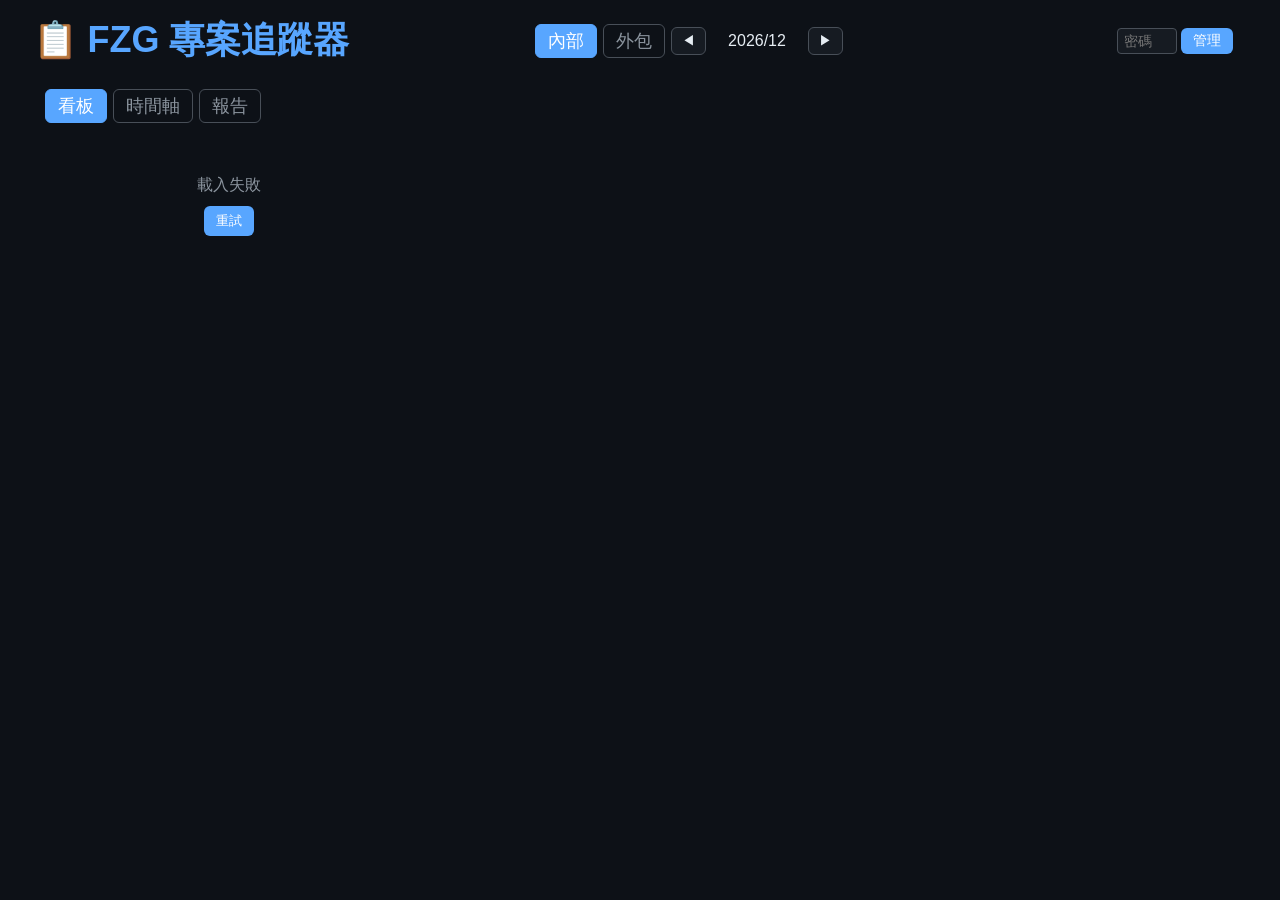
==== art/index.html @ 0741a16d "feat: 美術版移到/art/路徑，根目錄暫時redirect" ====
<!DOCTYPE html>
<html lang="zh-TW" data-theme="dark">
<head>
<meta charset="UTF-8">
<meta name="viewport" content="width=device-width, initial-scale=1.0">
<title>FZG 專案追蹤器</title>
<link rel="stylesheet" href="style.css">
</head>
<body>
<header style="max-width:1200px;margin:0 auto 16px;display:flex;align-items:center;flex-wrap:wrap;gap:8px">
  <h1 onclick="syncAndReload()" style="cursor:pointer;font-size:1.4em" title="清除本機快取並重新載入頁面（從雲端讀取最新設定）">📋 FZG 專案追蹤器</h1>
  <div style="display:flex;gap:6px;align-items:center;margin:0 auto">
    <button class="btn-tab active" id="mainTabInternal" onclick="switchMainTab('internal')">內部</button>
    <button class="btn-tab" id="mainTabOutsource" onclick="switchMainTab('outsource')">外包</button>
    <div class="month-nav">
      <button onclick="changeMonth(-1)">◀</button>
      <span id="monthLabel"></span>
      <input type="month" id="monthPicker" style="position:absolute;opacity:0;width:0;height:0" onchange="jumpToMonth(this.value)">
      <button onclick="changeMonth(1)">▶</button>
    </div>
  </div>
  <span id="syncStatus" style="font-size:0.75rem;color:var(--muted);min-width:80px;text-align:center"></span>
  <div style="display:flex;gap:4px;align-items:center">
    <input id="adminPw" type="password" placeholder="密碼" style="width:60px;padding:4px 6px;border-radius:4px;border:1px solid var(--border);background:var(--surface);color:var(--text);font-size:0.875rem">
    <button onclick="toggleAdmin()" class="btn" style="background:var(--accent);color:#fff;font-size:0.875rem" id="adminBtn">管理</button>
  </div>
</header>
<div id="cloudSyncStatus" style="text-align:center;font-size:0.85rem;padding:4px;display:none"></div>
<div id="internalSection">
  <div style="max-width:1200px;margin:24px auto 8px;display:flex;gap:12px;align-items:center;flex-wrap:wrap">
    <div class="stats" id="stats" style="margin:0;flex-shrink:0"></div>
    <div style="display:flex;flex-direction:column;gap:4px;flex:1">
      <div style="display:flex;gap:6px;align-items:center">
        <button class="btn-tab active" data-view="board" onclick="switchView(this)" style="white-space:nowrap">看板</button>
        <button class="btn-tab" data-view="timeline" onclick="switchView(this)" style="white-space:nowrap">時間軸</button>
        <button class="btn-tab" data-view="report" onclick="switchView(this)" style="white-space:nowrap">報告</button>
        <button class="btn btn-green edit-ctrl" onclick="openModal()" style="white-space:nowrap">➕ 新增任務</button>
      </div>
      <div style="display:flex;gap:6px;align-items:center;flex-wrap:wrap">
        <div class="filter-bar" id="filterBar" style="margin:0;flex:1;display:flex;gap:6px;flex-wrap:wrap;align-items:center"></div>
      </div>
    </div>
  </div>
<div id="boardWarn"></div>
<div id="boardView" class="board"></div>
<div id="timelineView" class="timeline hidden"></div>
<div id="reportView" class="report hidden"></div>
</div>
<div id="outsourceSection" class="hidden">
  <div id="outsourceToolbar" style="max-width:1200px;margin:24px auto 8px;display:flex;gap:6px;align-items:center;flex-wrap:wrap">
    <div style="display:flex;gap:6px;align-items:center">
      <button class="btn-tab active" style="white-space:nowrap" onclick="outsourceMode='list';renderOutsourceFromCache();this.classList.add('active');this.parentElement.querySelector('.btn-tab:nth-child(2)').classList.remove('active')">看板</button>
      <button class="btn-tab" style="white-space:nowrap" onclick="outsourceMode='gantt';renderOutsourceFromCache();this.classList.add('active');this.parentElement.querySelector('.btn-tab:nth-child(1)').classList.remove('active')">時間軸</button>
      <button class="btn" onclick="syncOutsource()" style="background:var(--accent);color:#fff;white-space:nowrap" title="從雲端重新讀取外包工作項目並重新渲染">🔄 重新載入</button>
      <button class="btn edit-ctrl" onclick="requestCloudSync()" style="background:var(--green);color:#fff;white-space:nowrap" title="通知秘書從本機Excel同步最新資料到雲端">☁️ 雲端資料更新</button>
    </div>
    <span class="outsource-legend" style="font-size:0.85rem;color:var(--muted);white-space:nowrap;margin-left:auto">🟡進行中 🟢已完成 ⬜待辦 🔵群組</span>
    <span id="syncTimestamp" style="font-size:0.75rem;color:var(--muted);white-space:nowrap"></span>
    <input class="search-box outsource-search" id="searchOutsource" placeholder="🔍 搜尋..." oninput="renderOutsourceFromCache()" style="order:3"/>
  </div>
  <div id="outsourceContent"></div>
</div>
<div id="addModal" class="modal hidden">
  <div class="modal-content">
    <h3 id="modalTitle">➕ 新增任務</h3>
    <label style="font-size:0.75em;color:var(--muted)">任務名稱 <span style="color:var(--red)">(必填)</span></label>
    <input id="f-name" oninput="this.style.border=''" />
    <label style="font-size:0.75em;color:var(--muted)">負責人 <span style="color:var(--red)">(必填)</span></label>
    <div style="display:flex;gap:4px"><input id="f-owner" style="flex:1" oninput="this.style.border=''" /><select id="f-owner-select" onchange="onOwnerSelect()" style="width:auto"></select></div>
    <label style="font-size:0.75em;color:var(--muted)">狀態</label>
    <select id="f-status"><option>待辦</option><option>進行中</option><option>已完成</option></select>
    <label style="font-size:0.75em;color:var(--muted)">優先級</label>
    <select id="f-priority"><option value="">無優先級</option><option value="高">高</option><option value="中">中</option><option value="低">低</option></select>
    <label style="font-size:0.75em;color:var(--muted)">開始日期</label>
    <input id="f-start" type="date" style="width:100%" onclick="this.showPicker()" />
    <label style="font-size:0.75em;color:var(--muted)">截止日期</label>
    <input id="f-due" type="date" style="width:100%" onclick="this.showPicker()" />
    <label style="font-size:0.75em;color:var(--muted)">標籤</label>
    <div style="display:flex;gap:4px"><input id="f-tags" style="flex:1"/><select id="f-tags-select" onchange="onTagSelect()" style="width:auto"></select></div>
    <label style="font-size:0.75em;color:var(--muted)">父任務</label>
    <div style="display:flex;gap:4px"><input id="f-parent" style="flex:1"/><select id="f-parent-select" onchange="onParentSelect()" style="width:auto"></select></div>
    <label style="font-size:0.75em;color:var(--muted)">備註</label>
    <input id="f-note" />
    <label style="font-size:0.75em;color:var(--muted)">工時（小時）</label>
    <input id="f-hours" type="number" min="0" step="0.5" value="0" />
    <label style="font-size:0.75em;color:var(--muted)">評論</label>
    <textarea id="f-comment" style="min-height:40px;resize:vertical"></textarea>
    <div class="modal-actions">
      <button onclick="submitTask()">確認</button>
      <button onclick="deleteTask()" class="del" id="deleteBtn" style="display:none">刪除</button>
      <button onclick="closeModal()" class="cancel">取消</button>
    </div>
  </div>
</div>
<script src="app.js"></script>
</body>
</html>
---- art/style.css ----
﻿
:root{--bg:#0d1117;--surface:#161b22;--border:#484f58;--text:#e6edf3;--muted:#8b949e;--accent:#58a6ff;--green:#3fb950;--yellow:#d29922;--red:#f85149;--purple:#a371f7;--base-font:16px}
html{scrollbar-gutter:stable;overflow-y:scroll}
*{margin:0;padding:0;box-sizing:border-box}
body{background:var(--bg);color:var(--text);font-family:-apple-system,BlinkMacSystemFont,'Segoe UI',sans-serif;padding:16px;min-height:100vh;font-size:var(--base-font)}
header{max-width:1200px;margin:0 auto 16px;display:flex;align-items:center;justify-content:space-between;flex-wrap:wrap;gap:10px}
h1{font-size:36px!important;color:var(--accent)}
.toolbar{display:flex;gap:6px;align-items:center;flex-wrap:wrap}
.btn{border:none;border-radius:6px;padding:4px 12px;cursor:pointer;font-size:0.875rem}
.btn-green{background:var(--green);color:#fff}
.btn-tab{background:transparent;color:var(--muted);border:1px solid var(--border);border-radius:6px;padding:4px 12px;font-size:1.125rem}
.btn-tab.active{background:var(--accent);color:#fff;border-color:var(--accent)}
.search-box{background:var(--surface);border:1px solid var(--border);border-radius:6px;padding:6px 10px;color:var(--text);font-size:0.875rem;width:200px}
.month-nav{display:flex;align-items:center;gap:6px}
.month-nav button{background:var(--surface);border:1px solid var(--border);color:var(--text);padding:4px 10px;border-radius:6px;cursor:pointer}
.month-nav span{font-size:1rem;min-width:90px;text-align:center}
.filter-bar{display:flex;gap:6px;flex-wrap:wrap}
.filter-tag{background:var(--surface);border:1px solid var(--border);border-radius:12px;padding:3px 10px;font-size:0.875rem;cursor:pointer;white-space:nowrap}
.filter-tag.active{background:var(--accent);color:#fff;border-color:var(--accent)}
.stats{max-width:1200px;margin:0 auto 16px;display:flex;gap:10px;flex-wrap:wrap}
.stat{background:var(--surface);border:1px solid var(--border);border-radius:8px;padding:10px 14px;text-align:center;min-width:60px}
.stat .num{font-size:1.5rem;font-weight:700}
.stat .label{font-size:0.75rem;color:var(--muted)}
.board{max-width:1200px;margin:0 auto;display:grid;grid-template-columns:repeat(3,1fr);gap:12px;align-items:start;box-sizing:border-box;width:100%}
.column{background:var(--surface);border:none;border-radius:10px;padding:10px}
.column h3{font-size:1rem;margin-bottom:10px;padding-bottom:6px;border-bottom:1px solid var(--border)}
.owner-title{font-size:0.9375rem}
.owner-group{background:rgba(100,150,200,0.2);border-radius:8px;padding:8px}
@keyframes flash{0%{background:rgba(100,200,100,0.4)}100%{background:rgba(100,150,200,0.2)}}
@keyframes flash2{0%{background:rgba(100,150,255,0.4)}100%{background:rgba(100,150,200,0.2)}}
.owner-group.moved{animation:flash 0.6s ease-out}
.owner-group.swapped{animation:flash2 0.6s ease-out}
.card.moved,[data-board-group].moved{animation:flash 0.6s ease-out}
.outsource-group{background:rgba(100,150,200,0.2);border-radius:8px;padding:8px}
.outsource-group.dragging{opacity:0.5}
.outsource-group.drag-over-top{box-shadow:0 6px 0 0 #e53935 inset}
.outsource-group.drag-over-bottom{box-shadow:0 -6px 0 0 #e53935 inset}
.owner-group.dragging{opacity:0.5}
.owner-group.drag-over-top{box-shadow:0 6px 0 0 #e53935 inset}
.owner-group.drag-over-bottom{box-shadow:0 -6px 0 0 #e53935 inset}
.card{background:var(--bg);border:1px solid var(--border);border-radius:8px;padding:9px;margin-bottom:7px;cursor:pointer;transition:border-color .2s;max-width:100%;overflow:hidden;word-break:break-word}
.card:hover{outline:2px solid var(--accent);outline-offset:-2px}
.card .name{font-weight:600;font-size:0.875rem;margin-bottom:3px;overflow:hidden;text-overflow:ellipsis}
.card .meta{font-size:0.875rem;color:var(--muted);display:flex;justify-content:space-between;align-items:center}
.card .progress-bar{height:3px;background:var(--border);border-radius:2px;margin-top:5px}
.card .progress-fill{height:100%;border-radius:2px;background:var(--accent)}
.card .tags{margin-top:4px;display:flex;gap:3px;flex-wrap:wrap}
.card .tag-pill{font-size:0.75rem;padding:1px 6px;border-radius:8px;background:var(--surface);border:1px solid var(--border)}
.card .subtasks{font-size:0.75rem;color:var(--muted);margin-top:3px}
.priority-dot{width:8px;height:8px;border-radius:50%;display:inline-block;margin-right:4px}
.p-high{background:var(--red)}
.p-mid{background:var(--yellow)}
.p-low{background:var(--green)}
.timeline{max-width:1200px;margin:0 auto;overflow:visible;position:relative}
.timeline::before{content:'';position:absolute;left:0;top:0;bottom:0;width:200px;background:var(--surface);pointer-events:none;z-index:0}
.report{max-width:800px;margin:0 auto;font-size:0.875rem}
.report-section{background:var(--surface);border:1px solid var(--border);border-radius:10px;padding:14px;margin-bottom:12px}
.report-section h3{font-size:1rem;margin-bottom:8px;color:var(--accent)}
.overdue{color:var(--red)}
.hidden{display:none!important}
.spinner{text-align:center;padding:40px;color:var(--muted)}
.spinner::after{content:'';display:inline-block;width:24px;height:24px;border:3px solid var(--border);border-top-color:var(--accent);border-radius:50%;animation:spin 0.8s linear infinite}
@keyframes spin{to{transform:rotate(360deg)}}
.modal{position:fixed;top:0;left:0;width:100%;height:100%;background:rgba(0,0,0,0.7);display:flex;align-items:flex-start;justify-content:center;z-index:100;overflow-y:auto;padding:20px 10px}
.modal-content{background:var(--surface);border:1px solid var(--border);border-radius:12px;padding:18px;width:90%;max-width:500px;display:flex;flex-direction:column;gap:8px;margin:auto 0}
.modal-content h3{color:var(--accent)}
.modal-content input,.modal-content select,.modal-content textarea{background:var(--bg);border:1px solid var(--border);border-radius:6px;padding:7px 10px;color:var(--text);font-size:0.85em;width:100%;box-sizing:border-box}
.modal-actions{display:flex;gap:6px;margin-top:6px}
.modal-actions button{flex:1;padding:9px;border:none;border-radius:6px;cursor:pointer;font-size:0.85em;background:var(--accent);color:#fff}
.modal-actions .cancel{background:var(--border);color:var(--text)}
.modal-actions .del{background:var(--red);color:#fff}
@media(max-width:768px){body{padding:10px;overflow-x:hidden;font-size:16px}.board{grid-template-columns:1fr}.toolbar{flex-direction:column;align-items:stretch}.month-nav{justify-content:center}.stats{justify-content:center;flex-direction:row}header{flex-direction:column;align-items:center;gap:10px}header h1{text-align:center;font-size:1.2em}.btn-tab{padding:7px 14px;font-size:1em}.card{width:100%;max-width:100%}.card .meta{flex-direction:row;flex-wrap:nowrap;font-size:1em!important}.card .subtasks{font-size:1em}.card .subtasks div{font-size:1em!important}.card .subtasks span{font-size:1em!important}.card .name{font-size:1em!important}.card .tag-pill{font-size:1em!important}.column{max-width:100%;overflow:hidden}.column h3{font-size:1em!important}.owner-title{font-size:1em!important}.owner-title .edit-ctrl span{font-size:1.4em!important;padding:6px 10px!important}.column>div>div{font-size:1em!important}.card div{font-size:1em!important}.card span{font-size:1em!important}.btn{font-size:1em}.search-box{font-size:1em!important}.filter-tag{font-size:1em}.stat .label{font-size:1em}.stat .num{font-size:1.3em}.modal-content{width:95%;max-width:none;padding:14px}.modal-content input,.modal-content select{max-width:100%!important;box-sizing:border-box!important}.timeline{overflow-x:auto;-webkit-overflow-scrolling:touch}.timeline>div{min-width:1000px}.timeline div{font-size:1rem!important}.timeline span{font-size:1rem!important}#internalSection>div:not(.board):not(.timeline):not(.report){flex-direction:column!important;align-items:stretch!important}.filter-bar{display:flex!important;flex-direction:row!important;flex-wrap:wrap!important;overflow-x:visible!important}.filter-tag{white-space:nowrap!important}#internalSection>div:last-of-type{flex-direction:row!important;flex-wrap:nowrap!important;align-items:center!important}#monthNotes{min-width:auto!important;width:100%}#monthNotes span,#monthNotes textarea{font-size:1em!important}.search-box{width:200px!important;box-sizing:border-box;flex-shrink:0!important}#outsourceSection>div:first-child{flex-wrap:wrap}.outsource-search{order:2!important}.outsource-legend{order:3!important;margin-left:0!important}#outsourceToolbar>div:first-child{flex-wrap:wrap}#outsourceContent{overflow-x:auto;-webkit-overflow-scrolling:touch}}
.gantt-handle:hover{background:rgba(255,255,255,0.3)}
.gantt-row{display:flex;align-items:center;padding:4px 0;cursor:pointer}
.gantt-label{width:200px;flex-shrink:0;font-size:0.875rem;overflow:hidden;text-overflow:ellipsis;white-space:nowrap}
.card-buttons{display:flex;gap:4px;align-items:center}
.card-btn{font-size:0.75rem;color:#fff;border-radius:4px;padding:2px 6px;cursor:pointer}
.card.dragging,.outsource-group.dragging,.owner-group.dragging{opacity:0.5}
.drop-zone{flex:1;min-height:100px;background:var(--bg);border:2px dashed var(--accent);border-radius:10px;display:flex;align-items:center;justify-content:center;margin-top:8px}
.card.drag-over-top,.outsource-group.drag-over-top,.owner-group.drag-over-top,.drag-over-top{box-shadow:0 6px 0 0 #e53935 inset}
.card.drag-over-bottom,.outsource-group.drag-over-bottom,.owner-group.drag-over-bottom,.drag-over-bottom{box-shadow:0 -6px 0 0 #e53935 inset}
.gantt-row-hl{background:rgba(66,133,244,0.3)!important}
.gantt-row-hl>div:not(.gantt-tooltip){background:transparent!important}
.gantt-row-hl .gantt-bar,.gantt-row-hl>div>div[style*="position:absolute"]{z-index:1}
.gantt-tooltip{position:absolute;background:#1f2937!important;border:1px solid var(--accent);border-radius:6px;padding:4px 8px;font-size:0.875rem;color:#fff;z-index:50;white-space:nowrap;pointer-events:none}
.gantt-tooltip.red{background:#dc3545!important;border-color:#dc3545}
body.locked .edit-ctrl{display:none!important}
body.locked .view-ctrl{display:inline!important}
.view-ctrl{display:none!important}
body.locked .card{cursor:default}
body.locked .gantt-bar{cursor:default}
body.locked .gantt-handle{display:none}
body.locked [draggable]{-webkit-user-drag:none;cursor:default}
body.locked .card-btn{display:none!important}
body.locked #notesArea{pointer-events:none;opacity:0.7}
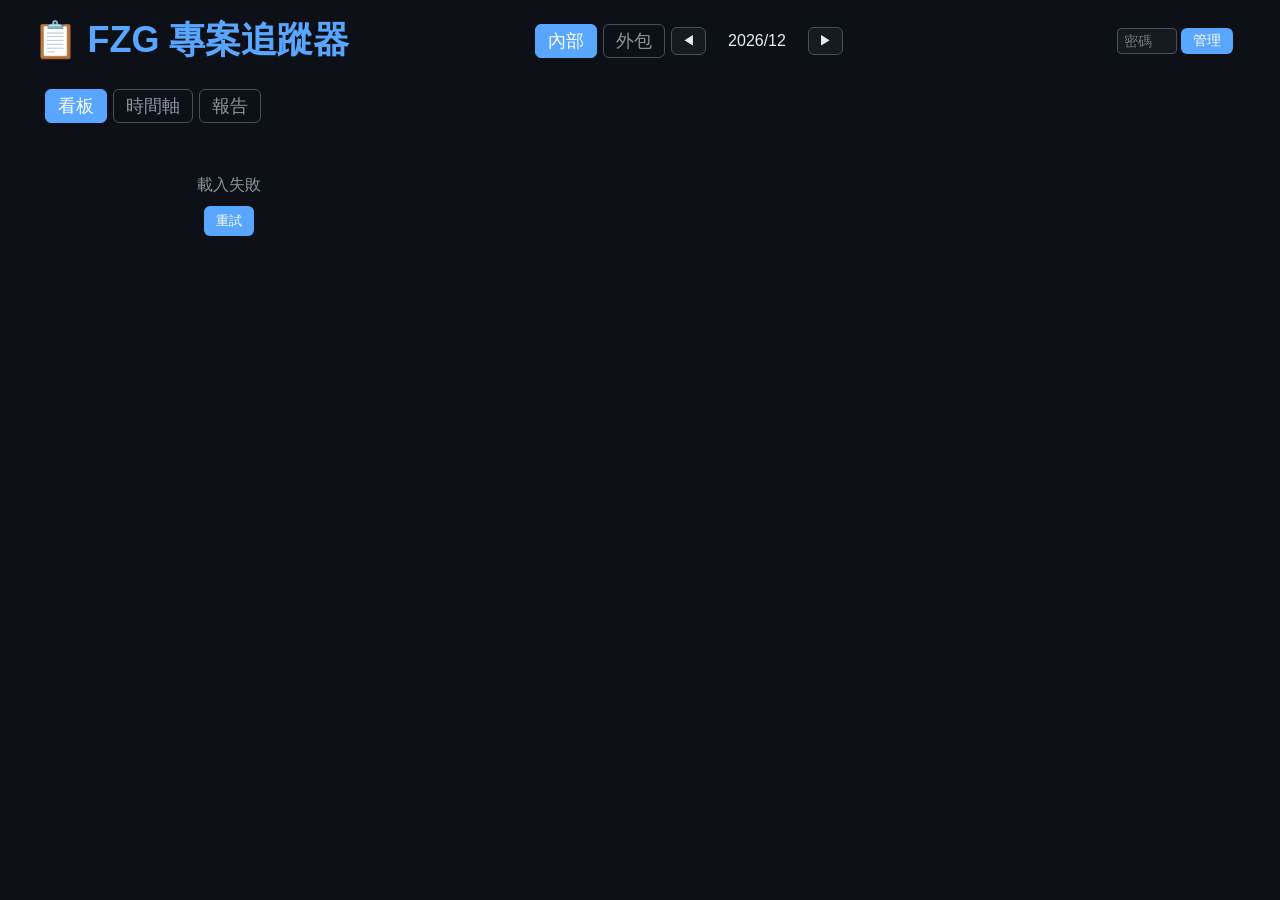
==== commit c2d99782: "feat: 模組化架構 - shared/app.js+style.css + 各版本config.js" ====
--- a/art/index.html
+++ b/art/index.html
@@ -4,7 +4,7 @@
 <meta charset="UTF-8">
 <meta name="viewport" content="width=device-width, initial-scale=1.0">
 <title>FZG 專案追蹤器</title>
-<link rel="stylesheet" href="style.css">
+<link rel="stylesheet" href="../shared/style.css">
 </head>
 <body>
 <header style="max-width:1200px;margin:0 auto 16px;display:flex;align-items:center;flex-wrap:wrap;gap:8px">
@@ -92,6 +92,6 @@
     </div>
   </div>
 </div>
-<script src="app.js"></script>
+<script src="config.js"></script><script src="../shared/app.js"></script>
 </body>
 </html>
--- a/shared/style.css
+++ b/shared/style.css
@@ -0,0 +1,96 @@
+﻿
+:root{--bg:#0d1117;--surface:#161b22;--border:#484f58;--text:#e6edf3;--muted:#8b949e;--accent:#58a6ff;--green:#3fb950;--yellow:#d29922;--red:#f85149;--purple:#a371f7;--base-font:16px}
+html{scrollbar-gutter:stable;overflow-y:scroll}
+*{margin:0;padding:0;box-sizing:border-box}
+body{background:var(--bg);color:var(--text);font-family:-apple-system,BlinkMacSystemFont,'Segoe UI',sans-serif;padding:16px;min-height:100vh;font-size:var(--base-font)}
+header{max-width:1200px;margin:0 auto 16px;display:flex;align-items:center;justify-content:space-between;flex-wrap:wrap;gap:10px}
+h1{font-size:36px!important;color:var(--accent)}
+.toolbar{display:flex;gap:6px;align-items:center;flex-wrap:wrap}
+.btn{border:none;border-radius:6px;padding:4px 12px;cursor:pointer;font-size:0.875rem}
+.btn-green{background:var(--green);color:#fff}
+.btn-tab{background:transparent;color:var(--muted);border:1px solid var(--border);border-radius:6px;padding:4px 12px;font-size:1.125rem}
+.btn-tab.active{background:var(--accent);color:#fff;border-color:var(--accent)}
+.search-box{background:var(--surface);border:1px solid var(--border);border-radius:6px;padding:6px 10px;color:var(--text);font-size:0.875rem;width:200px}
+.month-nav{display:flex;align-items:center;gap:6px}
+.month-nav button{background:var(--surface);border:1px solid var(--border);color:var(--text);padding:4px 10px;border-radius:6px;cursor:pointer}
+.month-nav span{font-size:1rem;min-width:90px;text-align:center}
+.filter-bar{display:flex;gap:6px;flex-wrap:wrap}
+.filter-tag{background:var(--surface);border:1px solid var(--border);border-radius:12px;padding:3px 10px;font-size:0.875rem;cursor:pointer;white-space:nowrap}
+.filter-tag.active{background:var(--accent);color:#fff;border-color:var(--accent)}
+.stats{max-width:1200px;margin:0 auto 16px;display:flex;gap:10px;flex-wrap:wrap}
+.stat{background:var(--surface);border:1px solid var(--border);border-radius:8px;padding:10px 14px;text-align:center;min-width:60px}
+.stat .num{font-size:1.5rem;font-weight:700}
+.stat .label{font-size:0.75rem;color:var(--muted)}
+.board{max-width:1200px;margin:0 auto;display:grid;grid-template-columns:repeat(3,1fr);gap:12px;align-items:start;box-sizing:border-box;width:100%}
+.column{background:var(--surface);border:none;border-radius:10px;padding:10px}
+.column h3{font-size:1rem;margin-bottom:10px;padding-bottom:6px;border-bottom:1px solid var(--border)}
+.owner-title{font-size:0.9375rem}
+.owner-group{background:rgba(100,150,200,0.2);border-radius:8px;padding:8px}
+@keyframes flash{0%{background:rgba(100,200,100,0.4)}100%{background:rgba(100,150,200,0.2)}}
+@keyframes flash2{0%{background:rgba(100,150,255,0.4)}100%{background:rgba(100,150,200,0.2)}}
+.owner-group.moved{animation:flash 0.6s ease-out}
+.owner-group.swapped{animation:flash2 0.6s ease-out}
+.card.moved,[data-board-group].moved{animation:flash 0.6s ease-out}
+.outsource-group{background:rgba(100,150,200,0.2);border-radius:8px;padding:8px}
+.outsource-group.dragging{opacity:0.5}
+.outsource-group.drag-over-top{box-shadow:0 6px 0 0 #e53935 inset}
+.outsource-group.drag-over-bottom{box-shadow:0 -6px 0 0 #e53935 inset}
+.owner-group.dragging{opacity:0.5}
+.owner-group.drag-over-top{box-shadow:0 6px 0 0 #e53935 inset}
+.owner-group.drag-over-bottom{box-shadow:0 -6px 0 0 #e53935 inset}
+.card{background:var(--bg);border:1px solid var(--border);border-radius:8px;padding:9px;margin-bottom:7px;cursor:pointer;transition:border-color .2s;max-width:100%;overflow:hidden;word-break:break-word}
+.card:hover{outline:2px solid var(--accent);outline-offset:-2px}
+.card .name{font-weight:600;font-size:0.875rem;margin-bottom:3px;overflow:hidden;text-overflow:ellipsis}
+.card .meta{font-size:0.875rem;color:var(--muted);display:flex;justify-content:space-between;align-items:center}
+.card .progress-bar{height:3px;background:var(--border);border-radius:2px;margin-top:5px}
+.card .progress-fill{height:100%;border-radius:2px;background:var(--accent)}
+.card .tags{margin-top:4px;display:flex;gap:3px;flex-wrap:wrap}
+.card .tag-pill{font-size:0.75rem;padding:1px 6px;border-radius:8px;background:var(--surface);border:1px solid var(--border)}
+.card .subtasks{font-size:0.75rem;color:var(--muted);margin-top:3px}
+.priority-dot{width:8px;height:8px;border-radius:50%;display:inline-block;margin-right:4px}
+.p-high{background:var(--red)}
+.p-mid{background:var(--yellow)}
+.p-low{background:var(--green)}
+.timeline{max-width:1200px;margin:0 auto;overflow:visible;position:relative}
+.timeline::before{content:'';position:absolute;left:0;top:0;bottom:0;width:200px;background:var(--surface);pointer-events:none;z-index:0}
+.report{max-width:800px;margin:0 auto;font-size:0.875rem}
+.report-section{background:var(--surface);border:1px solid var(--border);border-radius:10px;padding:14px;margin-bottom:12px}
+.report-section h3{font-size:1rem;margin-bottom:8px;color:var(--accent)}
+.overdue{color:var(--red)}
+.hidden{display:none!important}
+.spinner{text-align:center;padding:40px;color:var(--muted)}
+.spinner::after{content:'';display:inline-block;width:24px;height:24px;border:3px solid var(--border);border-top-color:var(--accent);border-radius:50%;animation:spin 0.8s linear infinite}
+@keyframes spin{to{transform:rotate(360deg)}}
+.modal{position:fixed;top:0;left:0;width:100%;height:100%;background:rgba(0,0,0,0.7);display:flex;align-items:flex-start;justify-content:center;z-index:100;overflow-y:auto;padding:20px 10px}
+.modal-content{background:var(--surface);border:1px solid var(--border);border-radius:12px;padding:18px;width:90%;max-width:500px;display:flex;flex-direction:column;gap:8px;margin:auto 0}
+.modal-content h3{color:var(--accent)}
+.modal-content input,.modal-content select,.modal-content textarea{background:var(--bg);border:1px solid var(--border);border-radius:6px;padding:7px 10px;color:var(--text);font-size:0.85em;width:100%;box-sizing:border-box}
+.modal-actions{display:flex;gap:6px;margin-top:6px}
+.modal-actions button{flex:1;padding:9px;border:none;border-radius:6px;cursor:pointer;font-size:0.85em;background:var(--accent);color:#fff}
+.modal-actions .cancel{background:var(--border);color:var(--text)}
+.modal-actions .del{background:var(--red);color:#fff}
+@media(max-width:768px){body{padding:10px;overflow-x:hidden;font-size:16px}.board{grid-template-columns:1fr}.toolbar{flex-direction:column;align-items:stretch}.month-nav{justify-content:center}.stats{justify-content:center;flex-direction:row}header{flex-direction:column;align-items:center;gap:10px}header h1{text-align:center;font-size:1.2em}.btn-tab{padding:7px 14px;font-size:1em}.card{width:100%;max-width:100%}.card .meta{flex-direction:row;flex-wrap:nowrap;font-size:1em!important}.card .subtasks{font-size:1em}.card .subtasks div{font-size:1em!important}.card .subtasks span{font-size:1em!important}.card .name{font-size:1em!important}.card .tag-pill{font-size:1em!important}.column{max-width:100%;overflow:hidden}.column h3{font-size:1em!important}.owner-title{font-size:1em!important}.owner-title .edit-ctrl span{font-size:1.4em!important;padding:6px 10px!important}.column>div>div{font-size:1em!important}.card div{font-size:1em!important}.card span{font-size:1em!important}.btn{font-size:1em}.search-box{font-size:1em!important}.filter-tag{font-size:1em}.stat .label{font-size:1em}.stat .num{font-size:1.3em}.modal-content{width:95%;max-width:none;padding:14px}.modal-content input,.modal-content select{max-width:100%!important;box-sizing:border-box!important}.timeline{overflow-x:auto;-webkit-overflow-scrolling:touch}.timeline>div{min-width:1000px}.timeline div{font-size:1rem!important}.timeline span{font-size:1rem!important}#internalSection>div:not(.board):not(.timeline):not(.report){flex-direction:column!important;align-items:stretch!important}.filter-bar{display:flex!important;flex-direction:row!important;flex-wrap:wrap!important;overflow-x:visible!important}.filter-tag{white-space:nowrap!important}#internalSection>div:last-of-type{flex-direction:row!important;flex-wrap:nowrap!important;align-items:center!important}#monthNotes{min-width:auto!important;width:100%}#monthNotes span,#monthNotes textarea{font-size:1em!important}.search-box{width:200px!important;box-sizing:border-box;flex-shrink:0!important}#outsourceSection>div:first-child{flex-wrap:wrap}.outsource-search{order:2!important}.outsource-legend{order:3!important;margin-left:0!important}#outsourceToolbar>div:first-child{flex-wrap:wrap}#outsourceContent{overflow-x:auto;-webkit-overflow-scrolling:touch}}
+.gantt-handle:hover{background:rgba(255,255,255,0.3)}
+.gantt-row{display:flex;align-items:center;padding:4px 0;cursor:pointer}
+.gantt-label{width:200px;flex-shrink:0;font-size:0.875rem;overflow:hidden;text-overflow:ellipsis;white-space:nowrap}
+.card-buttons{display:flex;gap:4px;align-items:center}
+.card-btn{font-size:0.75rem;color:#fff;border-radius:4px;padding:2px 6px;cursor:pointer}
+.card.dragging,.outsource-group.dragging,.owner-group.dragging{opacity:0.5}
+.drop-zone{flex:1;min-height:100px;background:var(--bg);border:2px dashed var(--accent);border-radius:10px;display:flex;align-items:center;justify-content:center;margin-top:8px}
+.card.drag-over-top,.outsource-group.drag-over-top,.owner-group.drag-over-top,.drag-over-top{box-shadow:0 6px 0 0 #e53935 inset}
+.card.drag-over-bottom,.outsource-group.drag-over-bottom,.owner-group.drag-over-bottom,.drag-over-bottom{box-shadow:0 -6px 0 0 #e53935 inset}
+.gantt-row-hl{background:rgba(66,133,244,0.3)!important}
+.gantt-row-hl>div:not(.gantt-tooltip){background:transparent!important}
+.gantt-row-hl .gantt-bar,.gantt-row-hl>div>div[style*="position:absolute"]{z-index:1}
+.gantt-tooltip{position:absolute;background:#1f2937!important;border:1px solid var(--accent);border-radius:6px;padding:4px 8px;font-size:0.875rem;color:#fff;z-index:50;white-space:nowrap;pointer-events:none}
+.gantt-tooltip.red{background:#dc3545!important;border-color:#dc3545}
+body.locked .edit-ctrl{display:none!important}
+body.locked .view-ctrl{display:inline!important}
+.view-ctrl{display:none!important}
+body.locked .card{cursor:default}
+body.locked .gantt-bar{cursor:default}
+body.locked .gantt-handle{display:none}
+body.locked [draggable]{-webkit-user-drag:none;cursor:default}
+body.locked .card-btn{display:none!important}
+body.locked #notesArea{pointer-events:none;opacity:0.7}
+
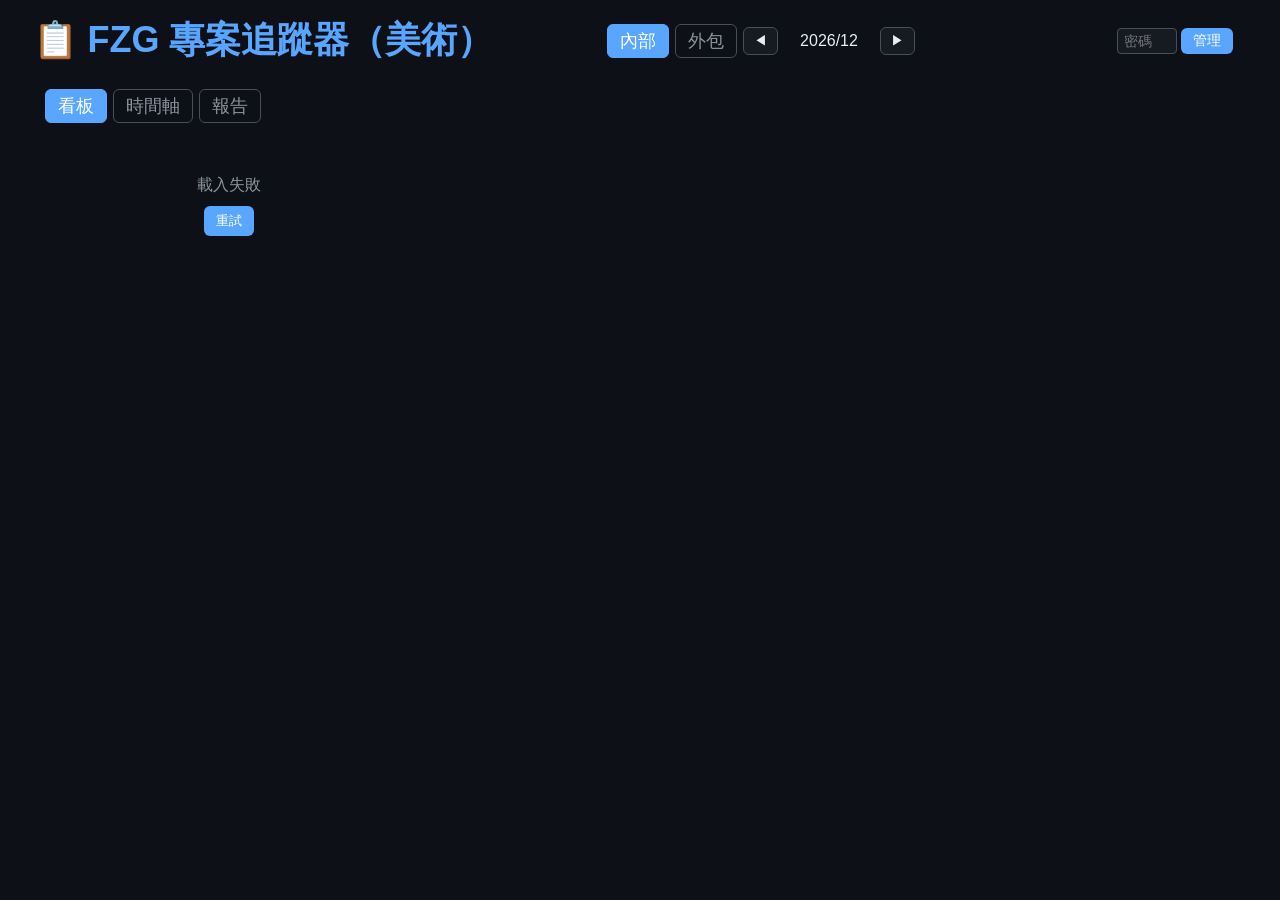
==== commit 3d873e83: "fix: 美術版標題加副標(美術)" ====
--- a/art/index.html
+++ b/art/index.html
@@ -3,12 +3,12 @@
 <head>
 <meta charset="UTF-8">
 <meta name="viewport" content="width=device-width, initial-scale=1.0">
-<title>FZG 專案追蹤器</title>
+<title>FZG 專案追蹤器（美術）</title>
 <link rel="stylesheet" href="../shared/style.css">
 </head>
 <body>
 <header style="max-width:1200px;margin:0 auto 16px;display:flex;align-items:center;flex-wrap:wrap;gap:8px">
-  <h1 onclick="syncAndReload()" style="cursor:pointer;font-size:1.4em" title="清除本機快取並重新載入頁面（從雲端讀取最新設定）">📋 FZG 專案追蹤器</h1>
+  <h1 onclick="syncAndReload()" style="cursor:pointer;font-size:1.4em" title="清除本機快取並重新載入頁面（從雲端讀取最新設定）">📋 FZG 專案追蹤器（美術）</h1>
   <div style="display:flex;gap:6px;align-items:center;margin:0 auto">
     <button class="btn-tab active" id="mainTabInternal" onclick="switchMainTab('internal')">內部</button>
     <button class="btn-tab" id="mainTabOutsource" onclick="switchMainTab('outsource')">外包</button>
